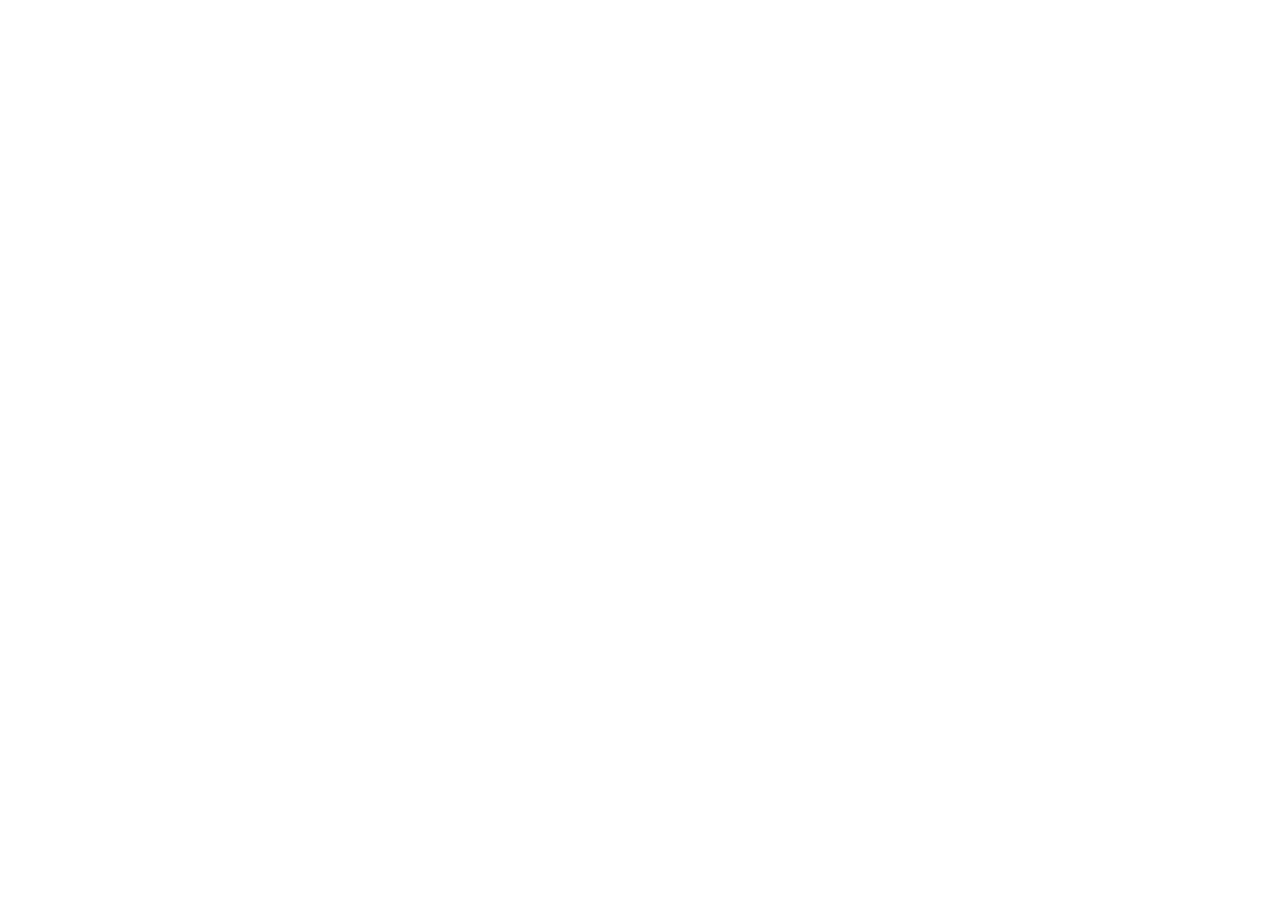
==== MyLibrary/books.html @ cd343138 "added some html & css" ====
<!DOCTYPE html>
<html lang="en">

<head>
    <meta charset="UTF-8">
    <meta name="viewport" content="width=device-width, initial-scale=1.0">
    <script src="books.js" defer></script>
    <link rel="stylesheet" href="books.css">
    <title>Document</title>
</head>

<body>
    <div class="container"></div>
</body>

</html>
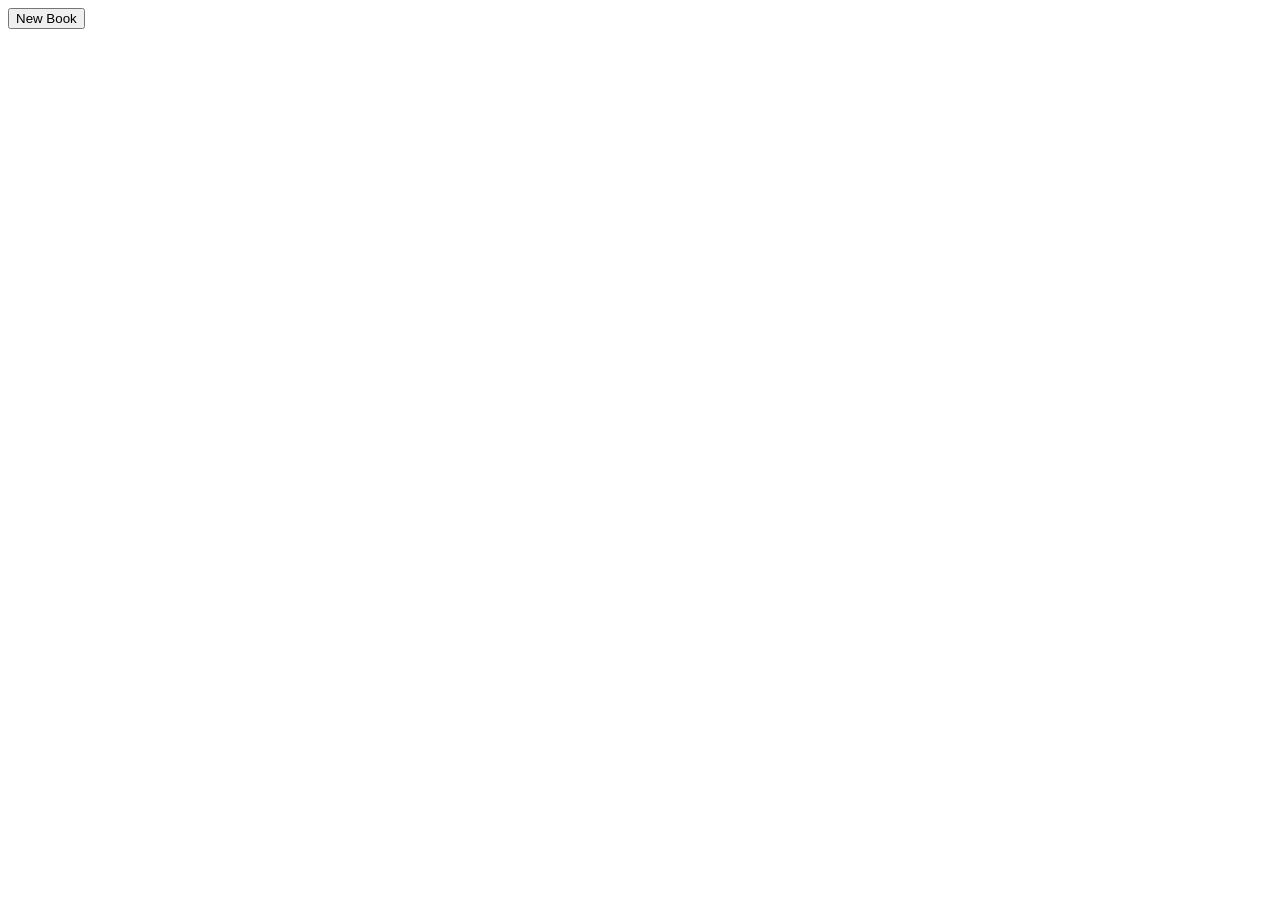
==== commit 8aab0e60: "about to add the button feature" ====
--- a/MyLibrary/books.html
+++ b/MyLibrary/books.html
@@ -10,6 +10,7 @@
 </head>
 
 <body>
+    <button class="form_button">New Book</button>
     <div class="container"></div>
 </body>
 
--- a/MyLibrary/books.css
+++ b/MyLibrary/books.css
@@ -0,0 +1,6 @@
+.bookCard {
+    box-sizing: border-box;
+    border: 2px solid black;
+    min-height: 5vh;
+    min-width: 5vh;
+}
